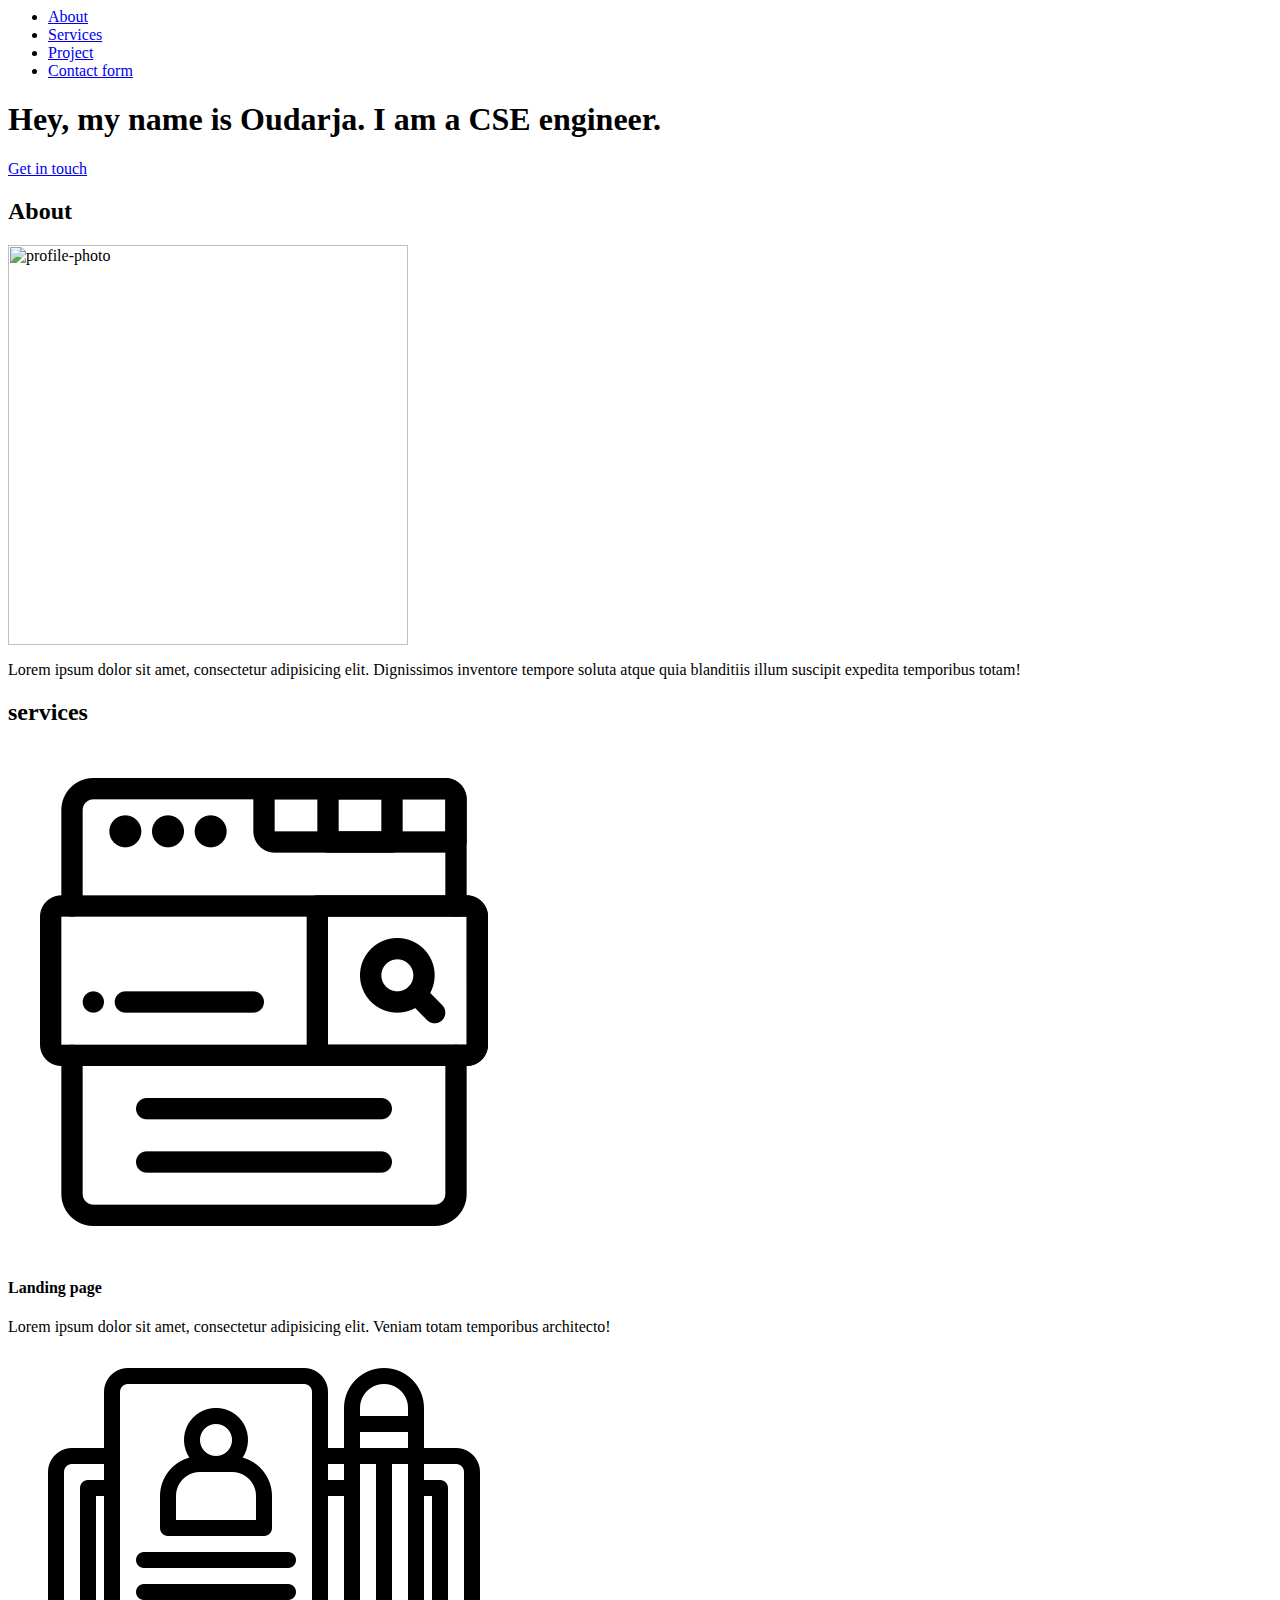
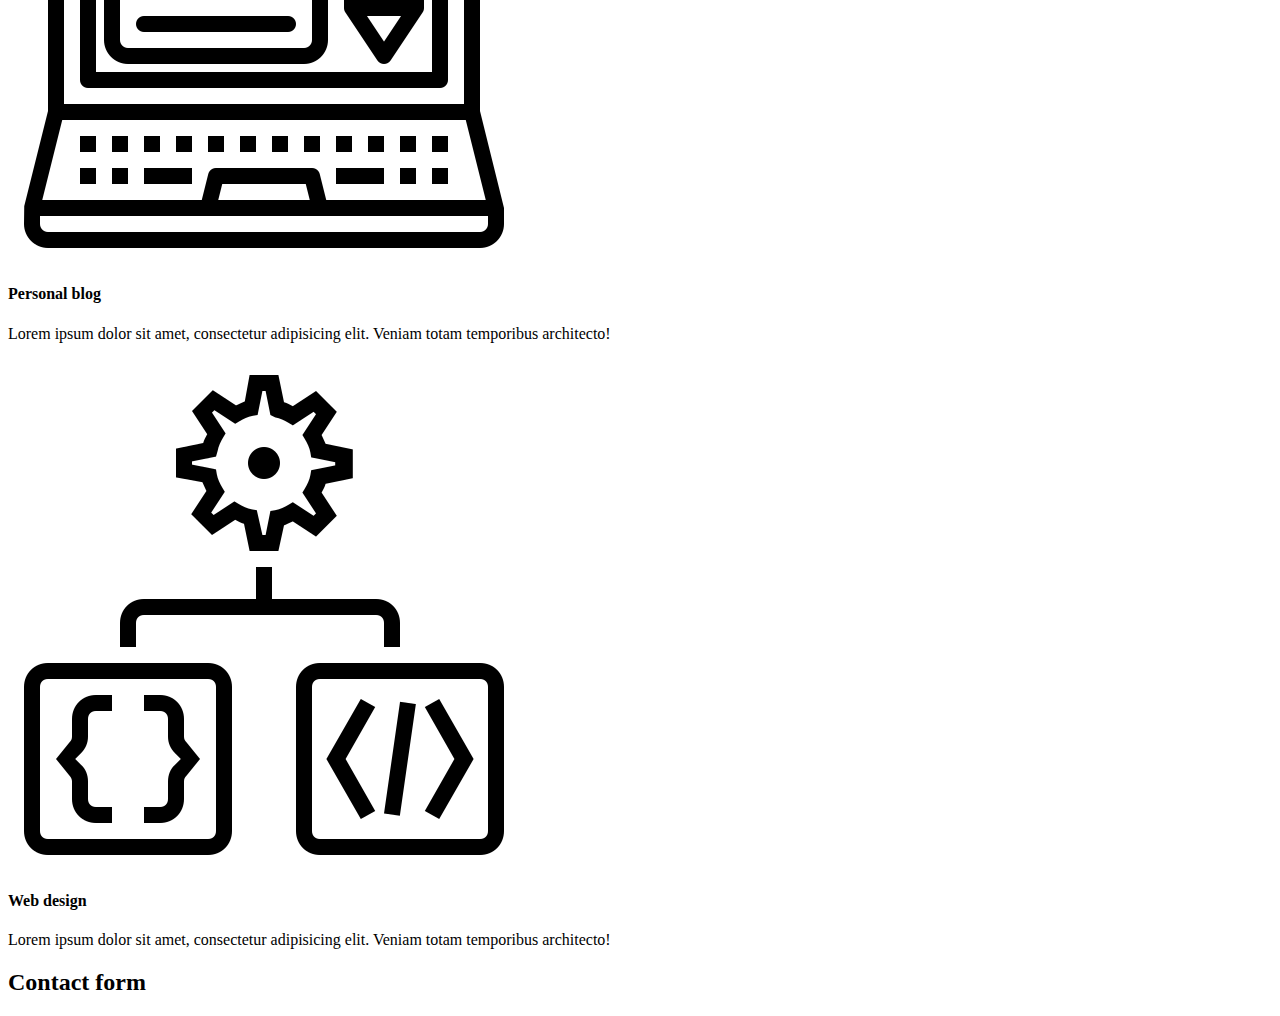
==== Epic-Introduction-to-Front-End-Development-hw3/index.html @ 9d01f26e "Add files via upload" ====
<html lang="en">
  <head>
    <meta charset="UTF-8" />
    <meta name="viewport" content="width=device-width, initial-scale=1.0" />
    <title>Portfolio</title>
  </head>
  <body>
    <header>
      <nav>
        <ul>
          <li>
            <a href="#about"> About </a>
          </li>

          <li>
            <a href="#services"> Services </a>
          </li>

          <li>
            <a href="#project">Project</a>
          </li>
          <li>
            <a href="#contact">Contact form</a>
          </li>
        </ul>
      </nav>
    </header>

    <!-- This is hero section which describes about the person -->
    <!-- No need to use id as it is not in navigation -->
    <section aria-label="hero">
      <h1>Hey, my name is Oudarja. I am a CSE engineer.</h1>
      <a href="#contact">Get in touch</a>
    </section>

    <!-- The primary purpose of aria-label is to enhance the 
      accessibility of your web content for users who rely on
      assistive technologies, such as screen readers. -->
    <section aria-label="about" id="about">
      <!-- a section should have heading -->
      <h2>About</h2>
      <img src="/profile-pic.jpg" alt="profile-photo" width="400" />
      <p>
        Lorem ipsum dolor sit amet, consectetur adipisicing elit. Dignissimos
        inventore tempore soluta atque quia blanditiis illum suscipit expedita
        temporibus totam!
      </p>
    </section>

    <section aria-label="services" id="services">
      <h2>services</h2>
      <div>
        <!-- Here each article is each card basically -->
        <article>
          <img src="./landing-page.png" alt="landing-page" />
          <h4>Landing page</h4>
          <p>
            Lorem ipsum dolor sit amet, consectetur adipisicing elit. Veniam
            totam temporibus architecto!
          </p>
        </article>

        <article>
          <img src="./personal-blog.png" alt="personal-blog" />
          <h4>Personal blog</h4>
          <p>
            Lorem ipsum dolor sit amet, consectetur adipisicing elit. Veniam
            totam temporibus architecto!
          </p>
        </article>

        <article>
          <img src="./web-design.png" alt="web-design" />
          <h4>Web design</h4>
          <p>
            Lorem ipsum dolor sit amet, consectetur adipisicing elit. Veniam
            totam temporibus architecto!
          </p>
        </article>
      </div>
    </section>

    <section aria-label="contact" id="contact">
      <h2>Contact form</h2>
    </section>

    <!-- 
     1) header with navigation
     2) hero section
     3) about
     4) services
     5) project
     6) contact form
     -->
  </body>
</html>
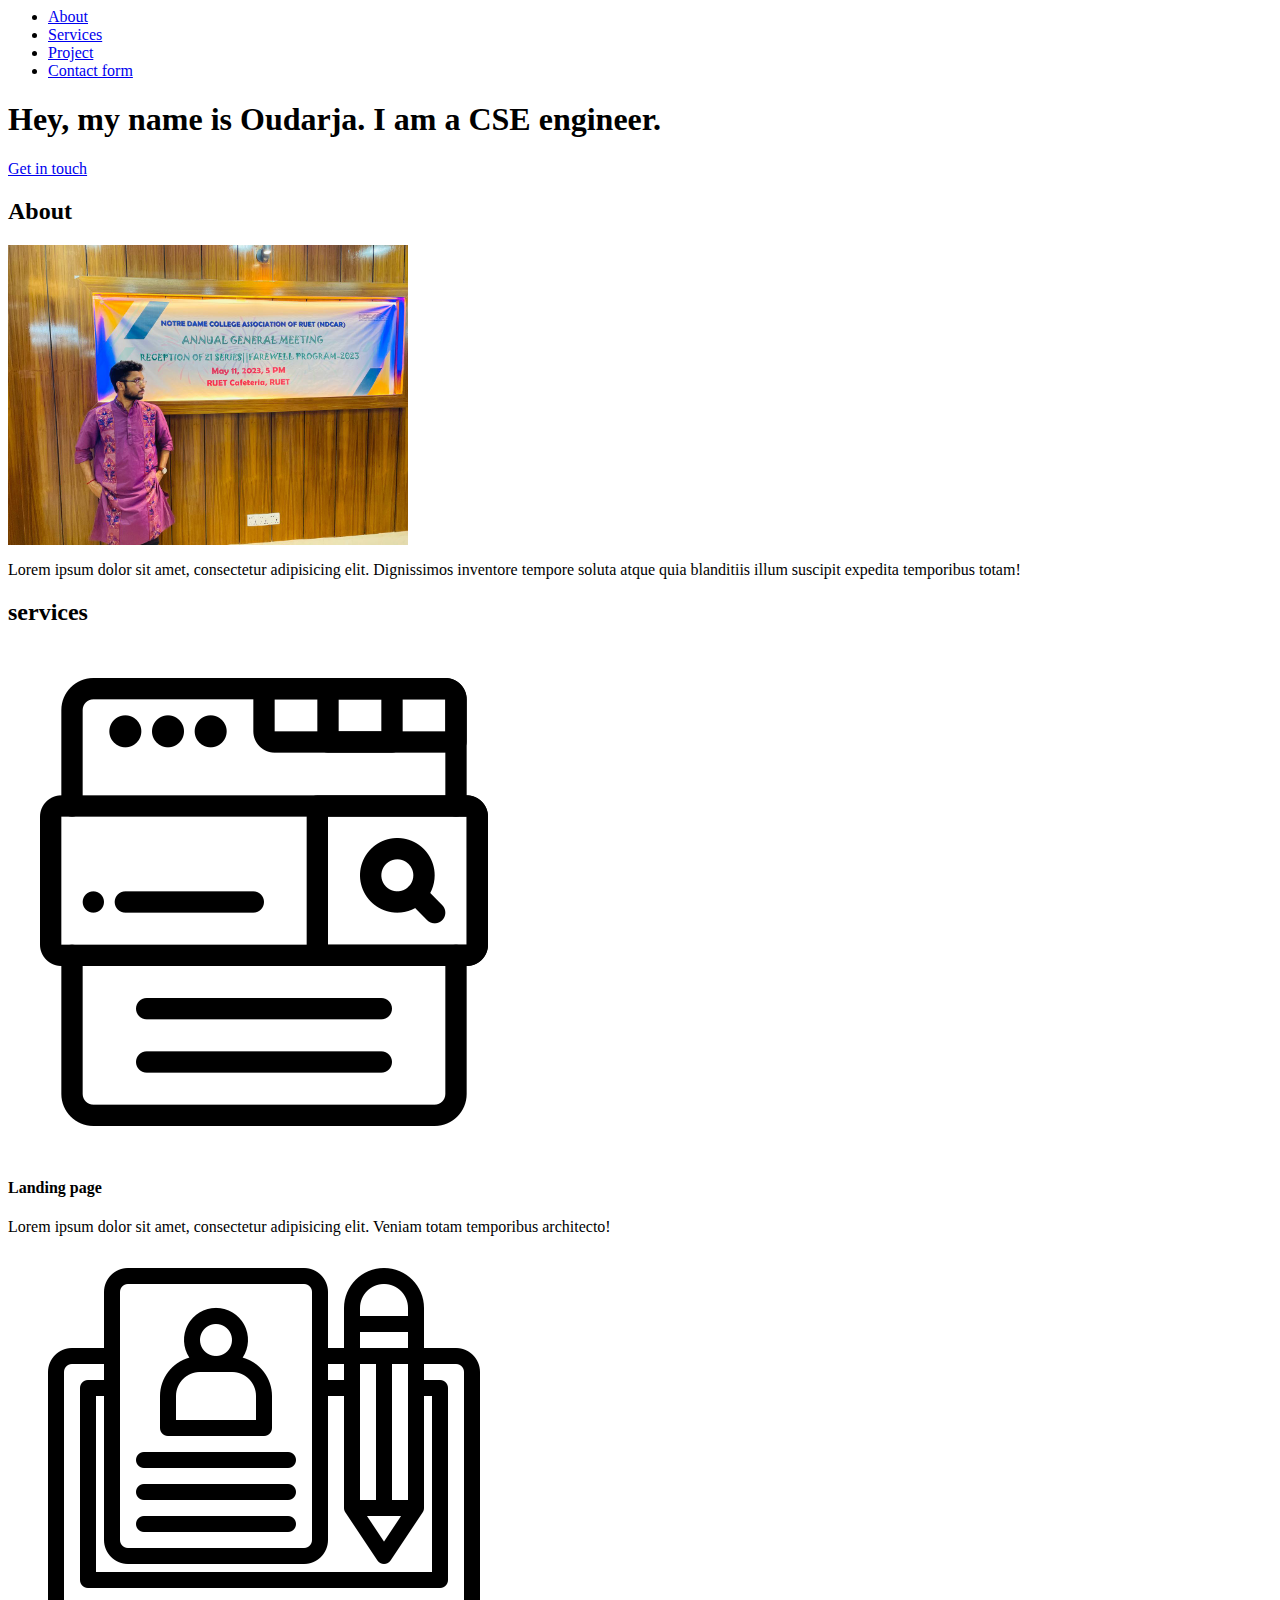
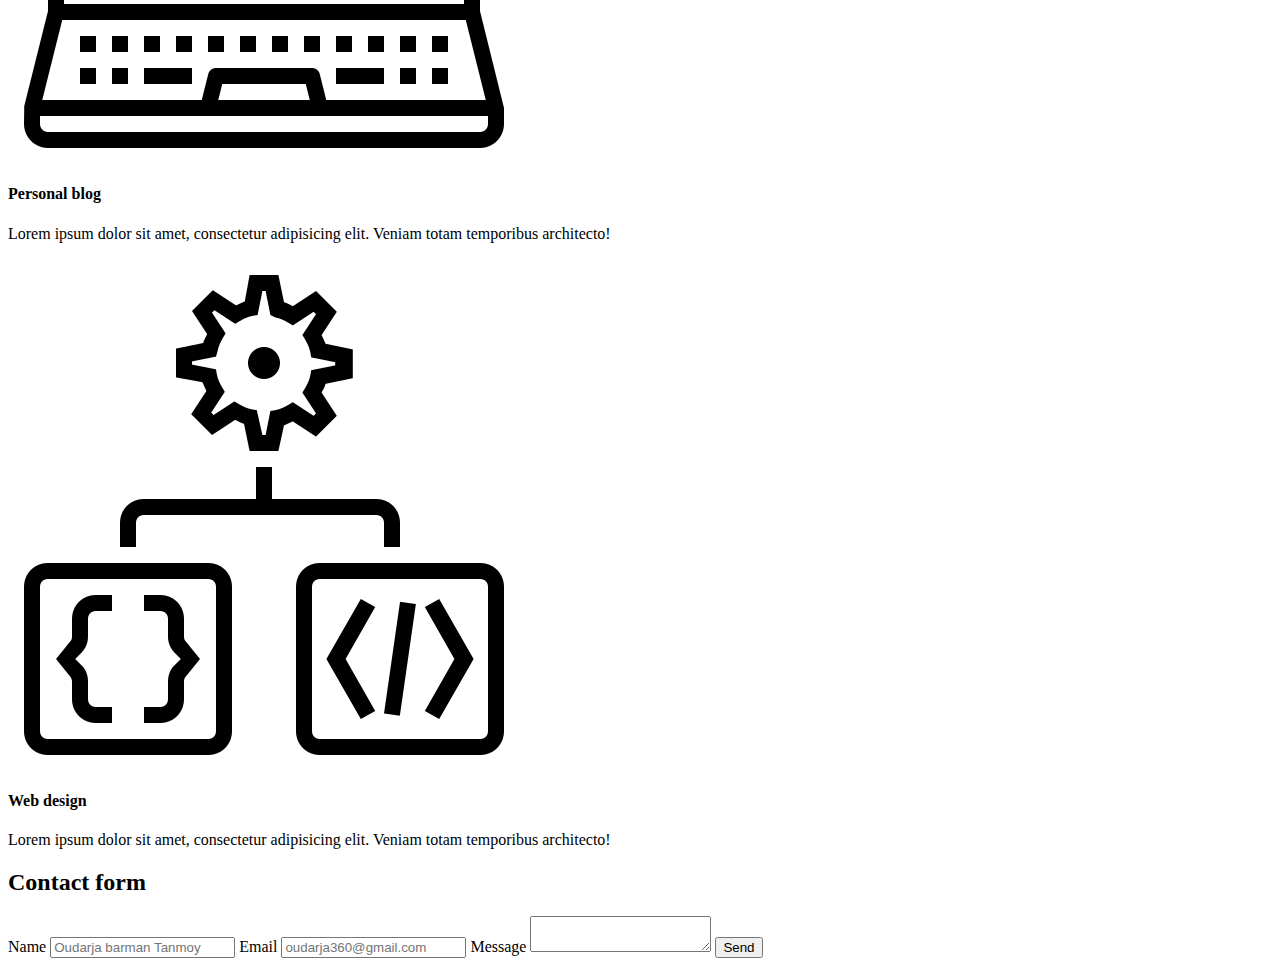
==== commit 30f4920b: "Hw done" ====
--- a/Epic-Introduction-to-Front-End-Development-hw3/index.html
+++ b/Epic-Introduction-to-Front-End-Development-hw3/index.html
@@ -39,7 +39,7 @@
     <section aria-label="about" id="about">
       <!-- a section should have heading -->
       <h2>About</h2>
-      <img src="/profile-pic.jpg" alt="profile-photo" width="400" />
+      <img src="IMG_20230511_234810_588.jpg" alt="profile-photo" width="400" />
       <p>
         Lorem ipsum dolor sit amet, consectetur adipisicing elit. Dignissimos
         inventore tempore soluta atque quia blanditiis illum suscipit expedita
@@ -82,6 +82,35 @@
 
     <section aria-label="contact" id="contact">
       <h2>Contact form</h2>
+      <form action="https://formsubmit.co/oudarja360@gmail.com" method="POST">
+        <label for="name">Name</label>
+        <input
+          id="name"
+          name="Name"
+          placeholder="Oudarja barman Tanmoy"
+          required
+          minlength="2"
+        />
+
+        <label for="email">Email</label>
+        <input
+          id="email"
+          name="Email"
+          type="email"
+          placeholder="oudarja360@gmail.com"
+        />
+
+        <label for="message">Message</label>
+        <textarea
+          id="message"
+          name="message"
+          placeholder="Enter your message"
+          minlength="10"
+          maxlength="200"
+        >
+        </textarea>
+        <button type="submit">Send</button>
+      </form>
     </section>
 
     <!-- 
